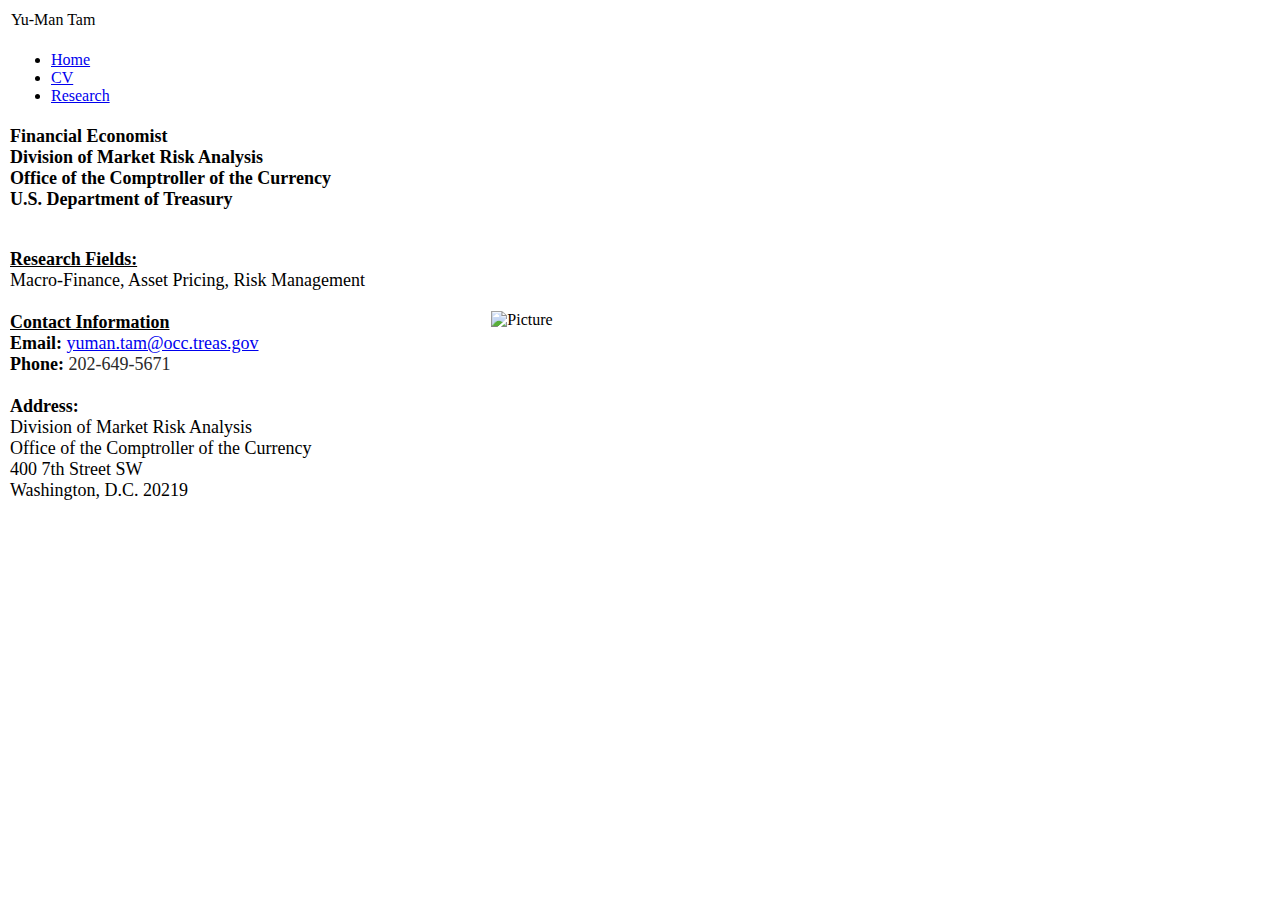
==== index.html @ f761dd80 "Update index.html" ====
<!DOCTYPE html>
<html>
  <!-- include java script to format updated dates -->
  <!-- Google Analytics -->
  <script src="./js/google_analytics.js"></script>

  <!-- CSS files link -->
  <link id="wsite-base-style" rel="stylesheet" type="text/css" href="./css/sites.css">
  <link rel="stylesheet" type="text/css" href="./css/fancybox.css">
  <link rel="stylesheet" type="text/css" href="./css/main_style.css" title="wsite-theme-css">

  <head>
    <meta charset="UTF-8" />
    <title>Yu-Man Tam - Home</title>
  </head>

  <body class="no-header-page  wsite-theme-light  wsite-page-index"><div id="header-wrap">
    <div class="container">
      <table id="header">
        <tbody>
          <tr>
            <td id="logo">
              <span class="wsite-logo">
                <span id="wsite-title">Yu-Man Tam</span>
              </span>
            </td>
          </tr>
        </tbody>
      </table>   
    </div>
		<div id="topnav-wrap">
		<div class="container">
    	<table>
        	<tbody><tr>
            <td>
                <div id="topnav">
                      <ul class="wsite-menu-default">
                          <li id="active" class="wsite-menu-item-wrap   wsite-nav-1" style="position: relative;">
                            <a href="./index.html" class="wsite-menu-item" style="position: relative;">
                              Home
                            </a>

                          </li>
                          <li id="pg191797126388244899" class="wsite-menu-item-wrap   wsite-nav-2" style="position: relative;">
                            <a href="./cv.html" class="wsite-menu-item" style="position: relative;">
                              CV
                            </a>

                          </li>
                          <li id="pg694585789263446460" class="wsite-menu-item-wrap   wsite-nav-3" style="position: relative;">
                            <a href="./research.html" class="wsite-menu-item" style="position: relative;">
                              Research
                            </a>

                          </li>
                      </ul>
                      <div style="clear:both"></div>
                  </div>
              </td>
              <td><div class="search"></div></td>
            </tr>
      </tbody></table>
      <div style="clear:both;"></div>
    </div>
		</div>

<div id="main-wrap">
    <div class="container">
        <div id="main">
            <div id="content"><div id="wsite-content" class="wsite-elements wsite-not-footer">
	<div><div class="wsite-multicol"><div class="wsite-multicol-table-wrap" style="margin:0 -15px;">
	<table class="wsite-multicol-table">
		<tbody class="wsite-multicol-tbody">
			<tr class="wsite-multicol-tr">
				<td class="wsite-multicol-col" style="width:66.295546558704%; padding:0 15px;">
					
		<div class="paragraph" style="text-align:left;">
						<font size="4"><strong>Financial Economist</strong></font><br>
						<font size="4"><strong>Division of Market Risk Analysis</strong></font><br>
						<font size="4"><strong>Office of the Comptroller of the Currency</strong></font><br>
						<font size="4"><strong>U.S. Department of Treasury</strong></font><br><br>
						<font size="4"><br><strong><u>Research Fields:</u></strong><br>Macro-Finance, Asset Pricing, Risk Management</font>
						<font size="4"><br><br><strong><u>Contact Information</u></strong><br>
										<strong>Email:</strong>&nbsp;<font color="#2a2a2a"><a href="yuman.tam@occ.treas.gov">yuman.tam@occ.treas.gov</a></font><br>
										<strong>Phone:</strong>&nbsp;<font color="#2a2a2a">202-649-5671</font><br><br>
										<strong>Address:</strong><br>Division of Market Risk Analysis
																						 <br>Office of the Comptroller of the Currency</font>
																						 <br><font size="4">400 7th Street SW </font>
																						 <br><font size="4">Washington, D.C. 20219 </font>
																						 <br><br></div>
			<td class="wsite-multicol-col" style="width:33.704453441296%; padding:0 15px;">
									
			<div class="wsite-image wsite-image-border-none " 
											style="padding-top:5px;padding-bottom:10px;margin-left:0px;margin-right:10px;text-align:right">
				<a><img src="./img/YuMan_Tam_JM_Pic.jpeg" alt="Picture" style="width:auto;max-width:100%"></a>
				<div style="display:block;font-size:90%"></div>
			</div>
	</body>
</html>
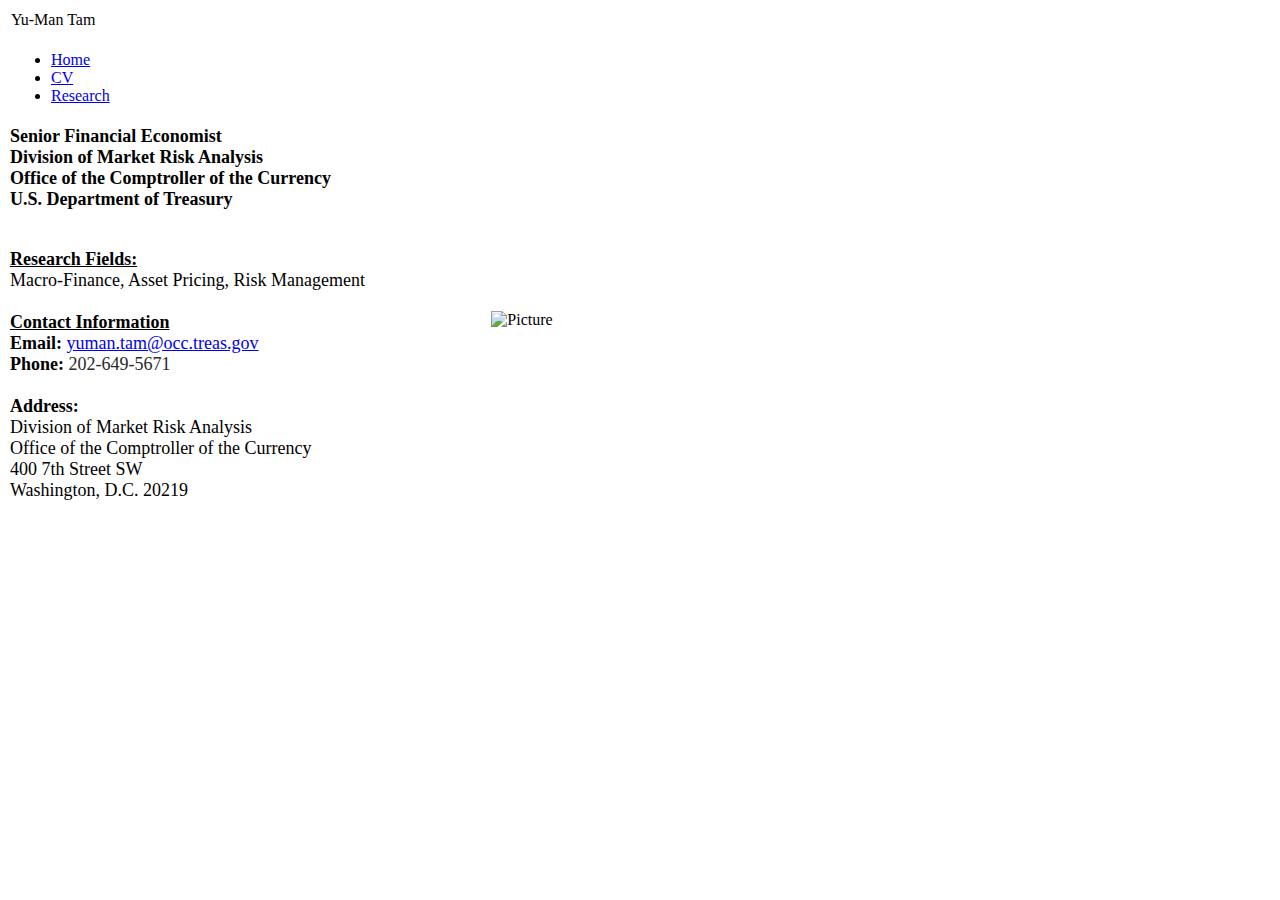
==== commit 782cc566: "Update index.html" ====
--- a/index.html
+++ b/index.html
@@ -9,16 +9,18 @@
   <link rel="stylesheet" type="text/css" href="./css/fancybox.css">
   <link rel="stylesheet" type="text/css" href="./css/main_style.css" title="wsite-theme-css">
 
+  <!-- Header -->
   <head>
-    <meta charset="UTF-8" />
+    <meta charset="UTF-8">
     <title>Yu-Man Tam - Home</title>
   </head>
 
+  <!-- Name -->
   <body class="no-header-page  wsite-theme-light  wsite-page-index"><div id="header-wrap">
     <div class="container">
       <table id="header">
         <tbody>
-          <tr>
+	  <tr>
             <td id="logo">
               <span class="wsite-logo">
                 <span id="wsite-title">Yu-Man Tam</span>
@@ -28,72 +30,71 @@
         </tbody>
       </table>   
     </div>
-		<div id="topnav-wrap">
-		<div class="container">
-    	<table>
-        	<tbody><tr>
-            <td>
-                <div id="topnav">
-                      <ul class="wsite-menu-default">
-                          <li id="active" class="wsite-menu-item-wrap   wsite-nav-1" style="position: relative;">
-                            <a href="./index.html" class="wsite-menu-item" style="position: relative;">
-                              Home
-                            </a>
-
-                          </li>
-                          <li id="pg191797126388244899" class="wsite-menu-item-wrap   wsite-nav-2" style="position: relative;">
-                            <a href="./cv.html" class="wsite-menu-item" style="position: relative;">
-                              CV
-                            </a>
-
-                          </li>
-                          <li id="pg694585789263446460" class="wsite-menu-item-wrap   wsite-nav-3" style="position: relative;">
-                            <a href="./research.html" class="wsite-menu-item" style="position: relative;">
-                              Research
-                            </a>
-
-                          </li>
-                      </ul>
-                      <div style="clear:both"></div>
-                  </div>
+	  
+    <!-- Webpage tabs -->	  
+    <div id="topnav-wrap">
+    <div class="container">
+      <table>
+        <tbody><tr>
+          <td>
+            <div id="topnav">
+              <ul class="wsite-menu-default">
+              <li id="active" class="wsite-menu-item-wrap   wsite-nav-1" style="position: relative;">
+                <a href="./index.html" class="wsite-menu-item" style="position: relative;">
+                    Home
+                </a>
+	      </li>
+	      <li id="pg191797126388244899" class="wsite-menu-item-wrap   wsite-nav-2" style="position: relative;">
+	        <a href="./cv.html" class="wsite-menu-item" style="position: relative;">
+		  CV
+		</a>
+              </li>
+              <li id="pg694585789263446460" class="wsite-menu-item-wrap   wsite-nav-3" style="position: relative;">
+                <a href="./research.html" class="wsite-menu-item" style="position: relative;">
+                  Research
+                </a>
+              </li>
+              </ul>
+              <div style="clear:both"></div>
+              </div>
               </td>
               <td><div class="search"></div></td>
-            </tr>
-      </tbody></table>
-      <div style="clear:both;"></div>
-    </div>
-		</div>
+              </tr>
+        </tbody></table>
+    <div style="clear:both;"></div>
+    </div></div>
 
-<div id="main-wrap">
+    <!-- Information -->
+    <div id="main-wrap">
     <div class="container">
-        <div id="main">
-            <div id="content"><div id="wsite-content" class="wsite-elements wsite-not-footer">
-	<div><div class="wsite-multicol"><div class="wsite-multicol-table-wrap" style="margin:0 -15px;">
-	<table class="wsite-multicol-table">
-		<tbody class="wsite-multicol-tbody">
-			<tr class="wsite-multicol-tr">
-				<td class="wsite-multicol-col" style="width:66.295546558704%; padding:0 15px;">
+    <div id="main">
+    <div id="content"><div id="wsite-content" class="wsite-elements wsite-not-footer">
+    <div><div class="wsite-multicol"><div class="wsite-multicol-table-wrap" style="margin:0 -15px;">
+    <table class="wsite-multicol-table">
+    <tbody class="wsite-multicol-tbody">
+    <tr class="wsite-multicol-tr">
+    <td class="wsite-multicol-col" style="width:66.295546558704%; padding:0 15px;">
 					
-		<div class="paragraph" style="text-align:left;">
-						<font size="4"><strong>Financial Economist</strong></font><br>
-						<font size="4"><strong>Division of Market Risk Analysis</strong></font><br>
-						<font size="4"><strong>Office of the Comptroller of the Currency</strong></font><br>
-						<font size="4"><strong>U.S. Department of Treasury</strong></font><br><br>
-						<font size="4"><br><strong><u>Research Fields:</u></strong><br>Macro-Finance, Asset Pricing, Risk Management</font>
-						<font size="4"><br><br><strong><u>Contact Information</u></strong><br>
-										<strong>Email:</strong>&nbsp;<font color="#2a2a2a"><a href="yuman.tam@occ.treas.gov">yuman.tam@occ.treas.gov</a></font><br>
-										<strong>Phone:</strong>&nbsp;<font color="#2a2a2a">202-649-5671</font><br><br>
-										<strong>Address:</strong><br>Division of Market Risk Analysis
-																						 <br>Office of the Comptroller of the Currency</font>
-																						 <br><font size="4">400 7th Street SW </font>
-																						 <br><font size="4">Washington, D.C. 20219 </font>
-																						 <br><br></div>
-			<td class="wsite-multicol-col" style="width:33.704453441296%; padding:0 15px;">
-									
-			<div class="wsite-image wsite-image-border-none " 
-											style="padding-top:5px;padding-bottom:10px;margin-left:0px;margin-right:10px;text-align:right">
-				<a><img src="./img/YuMan_Tam_JM_Pic.jpeg" alt="Picture" style="width:auto;max-width:100%"></a>
-				<div style="display:block;font-size:90%"></div>
-			</div>
-	</body>
+    <div class="paragraph" style="text-align:left;">
+    <font size="4"><strong>Senior Financial Economist</strong></font><br>
+    <font size="4"><strong>Division of Market Risk Analysis</strong></font><br>
+    <font size="4"><strong>Office of the Comptroller of the Currency</strong></font><br>
+    <font size="4"><strong>U.S. Department of Treasury</strong></font><br><br>
+    <font size="4"><br><strong><u>Research Fields:</u></strong><br>Macro-Finance, Asset Pricing, Risk Management</font>
+    <font size="4"><br><br><strong><u>Contact Information</u></strong><br>
+    <strong>Email:</strong>&nbsp;<font color="#2a2a2a"><a href="yuman.tam@occ.treas.gov">yuman.tam@occ.treas.gov</a></font><br>
+    <strong>Phone:</strong>&nbsp;<font color="#2a2a2a">202-649-5671</font><br><br>
+    <strong>Address:</strong><br>Division of Market Risk Analysis
+    <br>Office of the Comptroller of the Currency</font>
+    <br><font size="4">400 7th Street SW </font>
+    <br><font size="4">Washington, D.C. 20219 </font>
+    <br><br></div>
+	  
+    <!-- Profile Picture -->
+    <td class="wsite-multicol-col" style="width:33.704453441296%; padding:0 15px;">
+    <div class="wsite-image wsite-image-border-none " 
+    style="padding-top:5px;padding-bottom:10px;margin-left:0px;margin-right:10px;text-align:right">
+    <a><img src="./img/YuMan_Tam_JM_Pic.jpeg" alt="Picture" style="width:auto;max-width:100%"></a>
+    <div style="display:block;font-size:90%"></div></div>
+  </body>
 </html>
